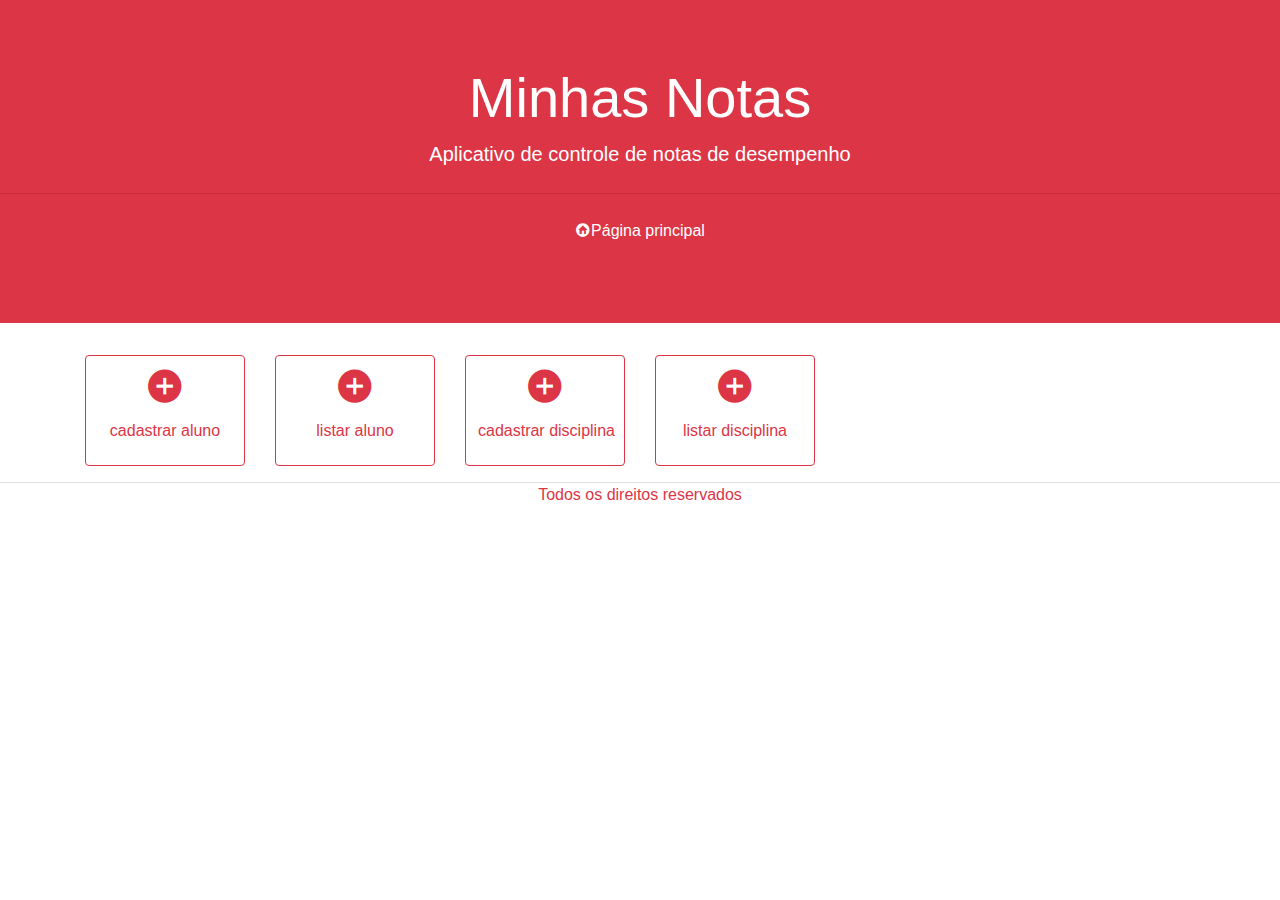
==== painel.html @ ef8404ec "senha" ====
<!DOCTYPE html>
<html lang="en">

<head>
    <meta charset="UTF-8">
    <meta name="viewport" content="width=device-width, initial-scale=1.0">
    <title>minhas notas</title>
    <link rel="stylesheet" href="css/bootstrap.css">
    <link rel="shortcut icon" href="img/image.png" type="image/x-icon">
    <link rel="stylesheet" href="new/MaterialDesign-Webfont-master/css/materialdesignicons.css">
</head>

<body>
    <div class="jumbotron jumbotron-fluid bg-danger">
        <h1 class="display-4 text-center text-white">Minhas Notas</h1>
        <p class="lead text-center text-white">Aplicativo de controle de notas de desempenho</p>
        <hr class="my-4">
        <p class="text-center text-white">
            <a href="painel.html" class="text-white">
                <i class="mdi mdi-home-circle mdi-38px"></i>Página principal
            </a>
        </p>
    </div>

    <div class="container" id="conteudo">
        <div class="row">
            <div class="col-6 col-md-2">

                <a href="src/alunos/visao/adicionaaluno.html" class="btn btn-outline-danger btn-block">
                    <h1 class="text-center">
                        <i class="mdi mdi-plus-circle mdi48px"></i>
                    </h1>
                    <p class="text-center">cadastrar aluno</p>
                </a>
            </div>
            <div class="col-6 col-md-2">
                <a href="src/alunos/visao/listaluno.html" class="btn btn-outline-danger btn-block">
                    <h1 class="text-center">
                        <i class="mdi mdi-plus-circle mdi48px"></i>
                    </h1>
                    <p class="text-center">listar aluno</p>
                </a>
            </div>
            <div class="col-6 col-md-2">

                <a href="src/disciplina/visao/adicionadisciplina.html" class="btn btn-outline-danger btn-block">
                    <h1 class="text-center">
                        <i class="mdi mdi-plus-circle mdi48px"></i>
                    </h1>
                    <p class="text-center">cadastrar disciplina</p>
                </a>
            </div>
            <div class="col-6 col-md-2">
                <a href="src/disciplina/visao/listdisciplina.html" class="btn btn-outline-danger btn-block">
                    <h1 class="text-center">
                        <i class="mdi mdi-plus-circle mdi48px"></i>
                    </h1>
                    <p class="text-center">listar disciplina</p>
                </a>
            </div>
        </div>

    </div>
    <div class="container-fluid border-top mt-3">
        <div class="row justify-content-center">
            <div class="col-10 col-md-6">
                <p class="text-center text-danger ">Todos os direitos reservados</p>
            </div>
        </div>
    </div>

    <script src="jquery-3.5.1.js"></script>
    <script src="js/bootstrap.js"></script>
    <script src="js/function-menu.js"></script>

</body>

</html>
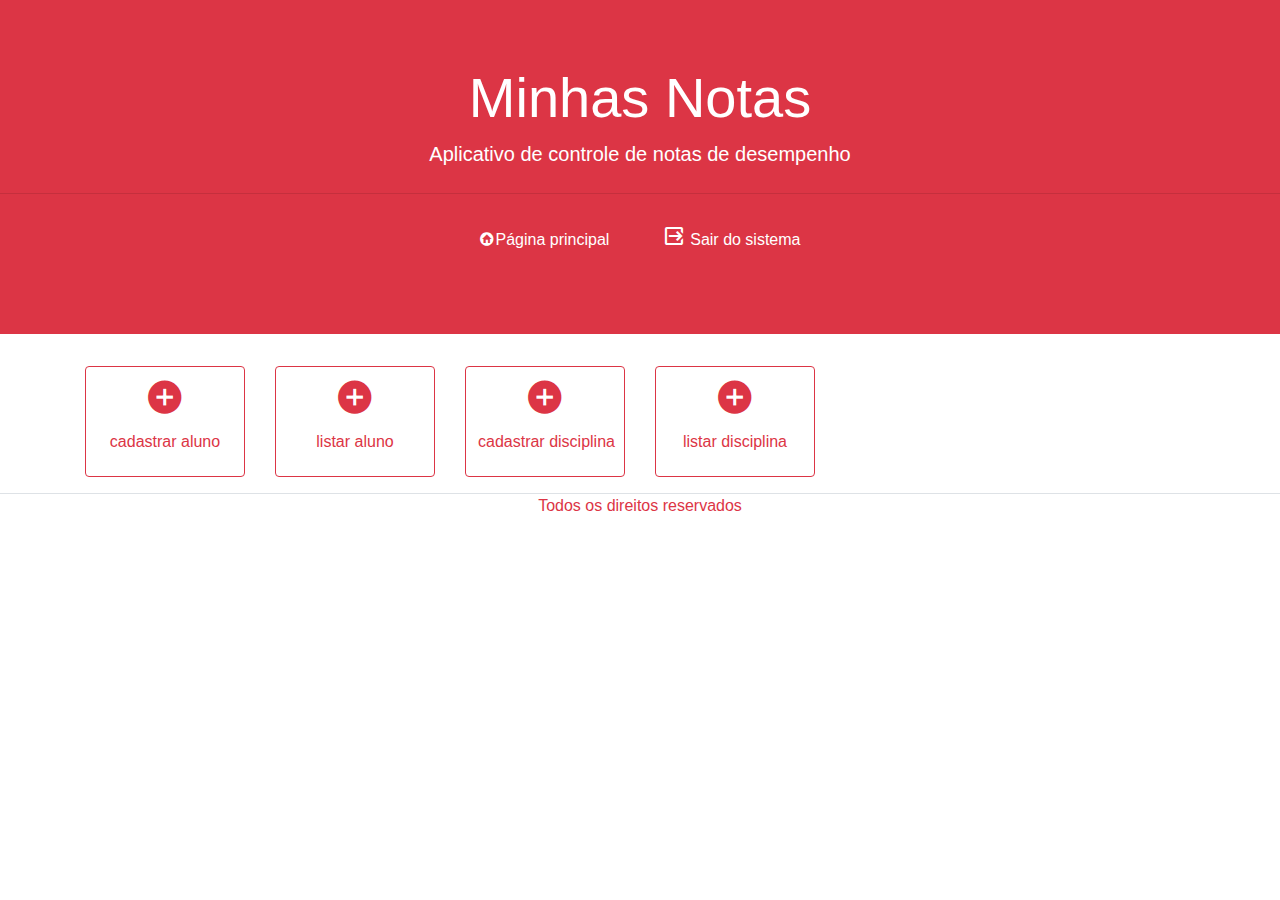
==== commit a4d29a66: "a" ====
--- a/painel.html
+++ b/painel.html
@@ -19,12 +19,17 @@
             <a href="painel.html" class="text-white">
                 <i class="mdi mdi-home-circle mdi-38px"></i>Página principal
             </a>
+            <a id="logout" href="" class="text-white ml-5">
+                <i class="mdi mdi-logout-variant mdi-24px"></i> Sair do sistema
+            </a>
+
+
         </p>
     </div>
 
     <div class="container" id="conteudo">
         <div class="row">
-            <div class="col-6 col-md-2">
+            <div class="col-6 col-md-2 aluno">
 
                 <a href="src/alunos/visao/adicionaaluno.html" class="btn btn-outline-danger btn-block">
                     <h1 class="text-center">
@@ -33,7 +38,7 @@
                     <p class="text-center">cadastrar aluno</p>
                 </a>
             </div>
-            <div class="col-6 col-md-2">
+            <div class="col-6 col-md-2 aluno">
                 <a href="src/alunos/visao/listaluno.html" class="btn btn-outline-danger btn-block">
                     <h1 class="text-center">
                         <i class="mdi mdi-plus-circle mdi48px"></i>
@@ -41,7 +46,7 @@
                     <p class="text-center">listar aluno</p>
                 </a>
             </div>
-            <div class="col-6 col-md-2">
+            <div class="col-6 col-md-2 ">
 
                 <a href="src/disciplina/visao/adicionadisciplina.html" class="btn btn-outline-danger btn-block">
                     <h1 class="text-center">
@@ -72,7 +77,8 @@
     <script src="jquery-3.5.1.js"></script>
     <script src="js/bootstrap.js"></script>
     <script src="js/function-menu.js"></script>
-
+    <script src="src/alunos/controle/ctrmenu.js"></script>
+    <script src="src/alunos/controle/logoutaluno.js"></script>
 </body>
 
 </html>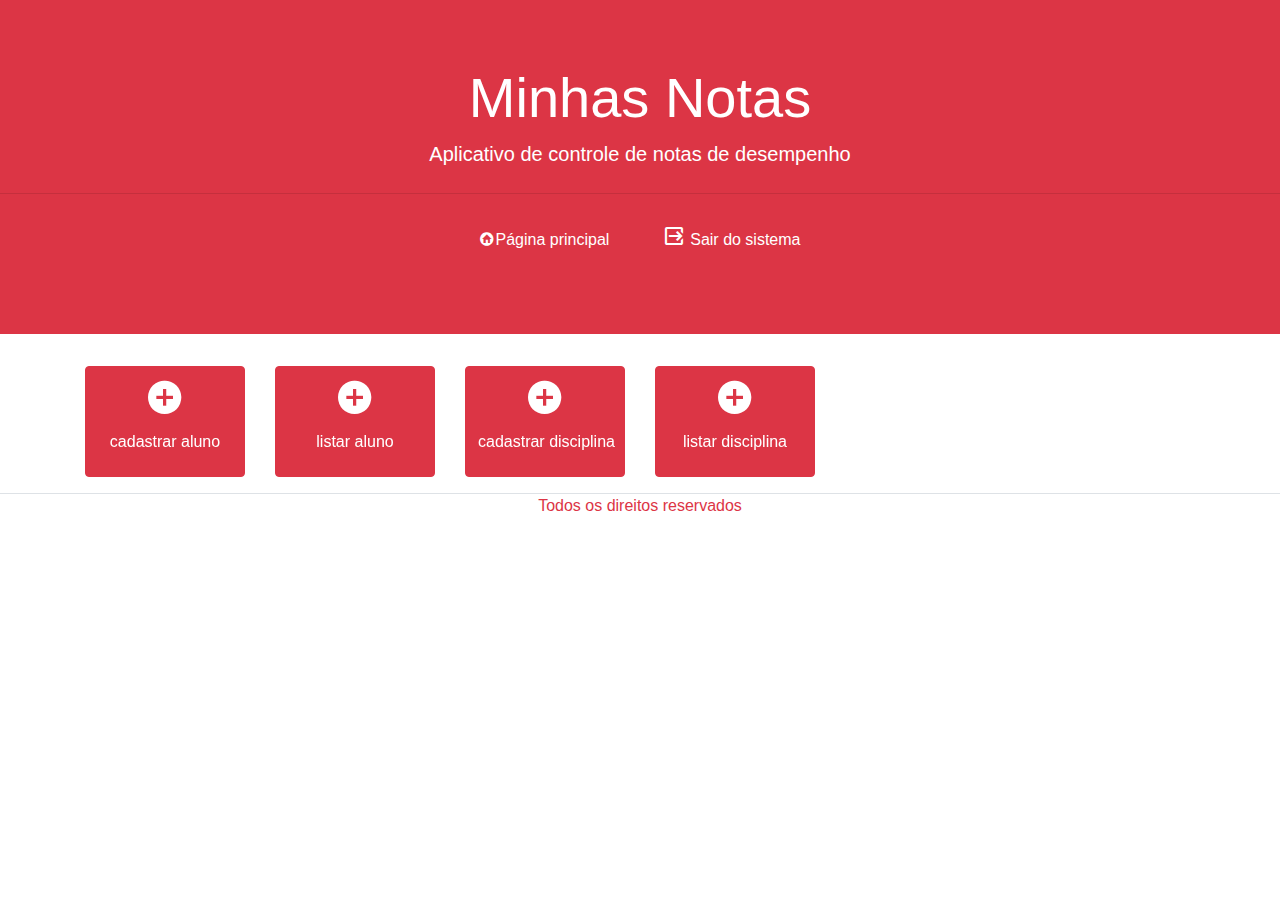
==== commit d3ccc70c: "a" ====
--- a/painel.html
+++ b/painel.html
@@ -7,6 +7,7 @@
     <title>minhas notas</title>
     <link rel="stylesheet" href="css/bootstrap.css">
     <link rel="shortcut icon" href="img/image.png" type="image/x-icon">
+    <link rel="stylesheet" href="css/btns.css">
     <link rel="stylesheet" href="new/MaterialDesign-Webfont-master/css/materialdesignicons.css">
 </head>
 
@@ -14,6 +15,7 @@
     <div class="jumbotron jumbotron-fluid bg-danger">
         <h1 class="display-4 text-center text-white">Minhas Notas</h1>
         <p class="lead text-center text-white">Aplicativo de controle de notas de desempenho</p>
+        <p id="boasvindas" class="lead text-center text-white"></p>
         <hr class="my-4">
         <p class="text-center text-white">
             <a href="painel.html" class="text-white">
@@ -31,7 +33,7 @@
         <div class="row">
             <div class="col-6 col-md-2 aluno">
 
-                <a href="src/alunos/visao/adicionaaluno.html" class="btn btn-outline-danger btn-block">
+                <a href="src/alunos/visao/adicionaaluno.html" class="btn btn-danger btn-block btn-effects btn-rotate">
                     <h1 class="text-center">
                         <i class="mdi mdi-plus-circle mdi48px"></i>
                     </h1>
@@ -39,7 +41,7 @@
                 </a>
             </div>
             <div class="col-6 col-md-2 aluno">
-                <a href="src/alunos/visao/listaluno.html" class="btn btn-outline-danger btn-block">
+                <a href="src/alunos/visao/listaluno.html" class="btn btn-danger btn-block btn-effects btn-rotate">
                     <h1 class="text-center">
                         <i class="mdi mdi-plus-circle mdi48px"></i>
                     </h1>
@@ -48,7 +50,7 @@
             </div>
             <div class="col-6 col-md-2 ">
 
-                <a href="src/disciplina/visao/adicionadisciplina.html" class="btn btn-outline-danger btn-block">
+                <a href="src/disciplina/visao/adicionadisciplina.html" class="btn btn-danger btn-block btn-effects btn-rotate">
                     <h1 class="text-center">
                         <i class="mdi mdi-plus-circle mdi48px"></i>
                     </h1>
@@ -56,7 +58,7 @@
                 </a>
             </div>
             <div class="col-6 col-md-2">
-                <a href="src/disciplina/visao/listdisciplina.html" class="btn btn-outline-danger btn-block">
+                <a href="src/disciplina/visao/listdisciplina.html" class="btn btn-danger btn-block btn-effects btn-rotate">
                     <h1 class="text-center">
                         <i class="mdi mdi-plus-circle mdi48px"></i>
                     </h1>
@@ -78,6 +80,7 @@
     <script src="js/bootstrap.js"></script>
     <script src="js/function-menu.js"></script>
     <script src="src/alunos/controle/ctrmenu.js"></script>
+    <script src="src/alunos/controle/validaaluno.js"></script>
     <script src="src/alunos/controle/logoutaluno.js"></script>
 </body>
 
--- a/css/btns.css
+++ b/css/btns.css
@@ -0,0 +1,29 @@
+.btn-effects {
+    transition: all 400ms ease;
+}
+
+.btn-rotate {
+    background: #dc3545;
+    transform-style: preserve-3d;
+}
+
+.btn-rotate:after {
+    padding: 0.375rem 0.75rem;
+    width: 100%;
+    margin-left: -50%;
+    line-height: 6.2rem;
+    font-size: 1.5rem;
+    border-radius: 0.25rem;
+    top: -100%;
+    position: absolute;
+    background: #dc3545;
+    box-sizing: border-box;
+    content: 'Acessar';
+    transform-origin: left bottom;
+    transform: rotateX(90deg);
+}
+
+.btn-rotate:hover {
+    transform-origin: center bottom;
+    transform: rotateX(-90deg) translateY(100%);
+}